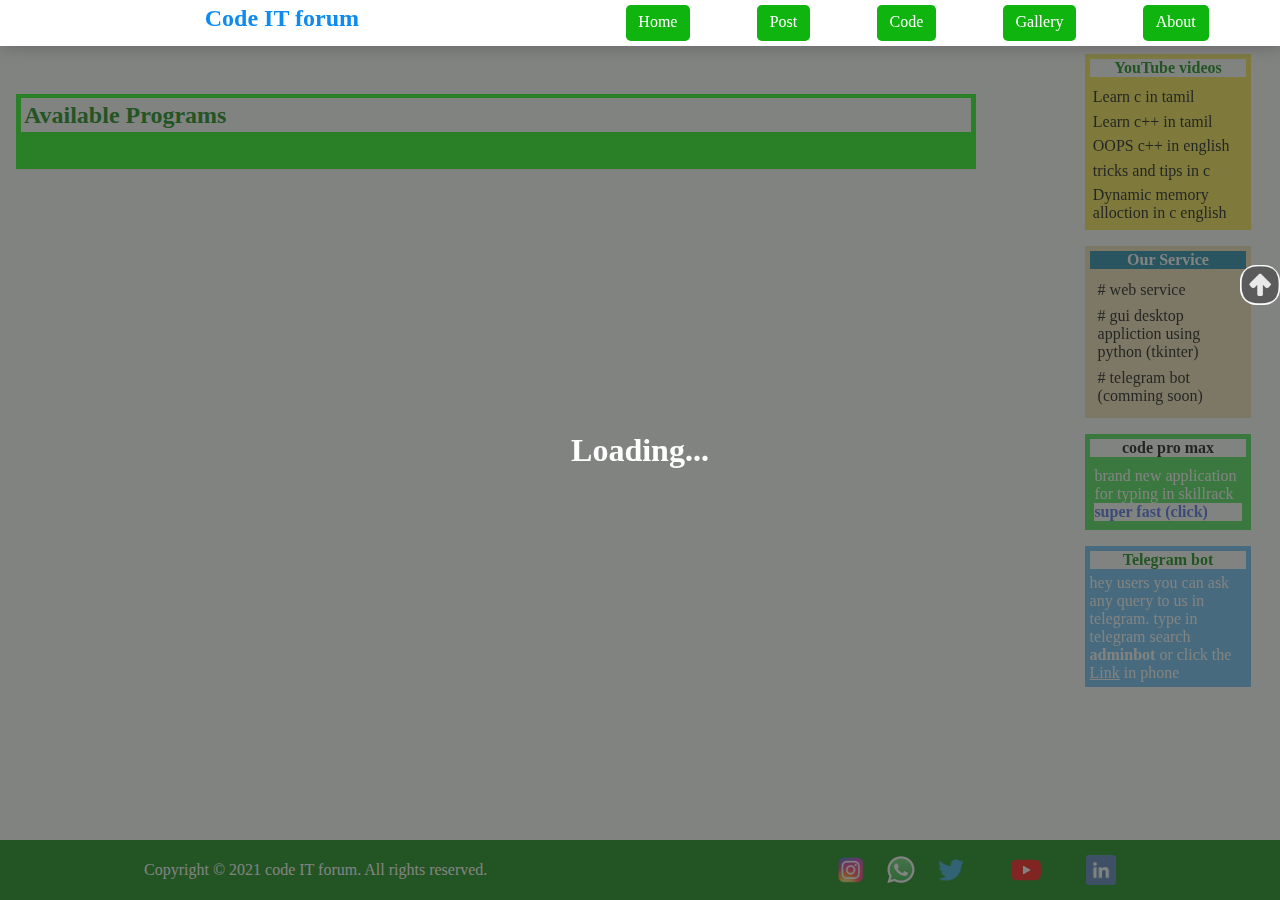
==== index.html @ 3cda9b9f "brand new commit" ====
<!DOCTYPE html>
<html lang="en">
<head>
    <meta charset="UTF-8">
    <meta http-equiv="X-UA-Compatible" content="IE=edge">
    <meta name="viewport" content="width=device-width, initial-scale=1.0">
    <title>code base</title>
    <link rel="stylesheet" href="style.css">
</head>
<body>
    <header id="#top">
        <span>
        <h2 id="home">
            Code IT forum
        </h2>
        </span>
            <ul>
                <li onclick="getFunction(1)">Home</li>
                <li onclick="getFunction(2)">Post</li>
                <li onclick="getFunction(3)">Code</li>
                <li onclick="getFunction(5)">Gallery</li>
                <li onclick="getFunction(4)">About</li>
            </ul>
    </header>

<div class="topic-div">
    <h2 class="topic-div-title">
        Available Programs
    </h2>
    <div class="list-topics" id="titles">
    </div>
</div>
</div>
    
<div id="program">
</div>


<div class="sideDiv">
    <div class="side-div-1">
        <h4>
            YouTube videos
        </h4>
        <div class="side-div-1-content">
            <a href="https://youtu.be/5Bn8h6Id14U" target="_blank" >Learn c in tamil</a>
            <a href="https://youtu.be/qH7m9ik3ILs" target="_blank">Learn c++ in tamil</a>
            <a href="https://youtube.com/playlist?list=PLfVsf4Bjg79DLA5K3GLbIwf3baNVFO2Lq" target="_blank">OOPS c++ in english</a>
            <a href="https://youtube.com/playlist?list=PLqM7alHXFySHm4VjV-OZgIrwdjXfCBQmI" target="_blank">tricks and tips in c</a>
            <a href="https://youtu.be/xDVC3wKjS64" target="_blank">Dynamic memory alloction in c english</a>

        </div>
    </div>
    <div class="side-div-service">
        <h4>
            Our Service
        </h4>
        <div class="side-div-service-content">
            <ul>
                <li>web service</li>
                <li>gui desktop appliction using python (tkinter)</li>
                <li>telegram bot (comming soon)</li>

            </ul>
        </div>
    </div>
    <div class="appDiv">
        <h4 class="app-title">code pro max</h4>
        <div class="appSource">
            brand new application for typing in skillrack
            <a href="./code_app.py" download="code_type.py">super fast (click) </a>
        </div>
    </div>
    <div class="telegram">
        <h4 class="telegramTitle">Telegram bot</h4>
        <div class="telegram-content">
            hey users you can ask any query to us in telegram.
            type in telegram search <b>adminbot</b>
            or click the <a href="https://telegram.me/pieCakeBot" target="_blank" style="color:white;">Link</a> in phone
        </div>
    </div>
</div>
<a href="#top" class="pageTop">
<img src="topArrow.png" alt="top arror" width="40px" >
</a>
<footer>
    <div class="footerDiv">
        Copyright © 2021 code IT forum. All rights reserved. 
    </div>
    <div class="logo_div">
        <img src="insta_logo.png" alt="instagram" class="images">
        <img src="whatsapp_logo.png" alt="whatsapp" class="images">
        <img src="logo_logo.png" alt="twitter"class="images" >
        <img src="youtubeLogo.png" alt="youtube" class="youtube_logo">
        <img src="linkedin.png" alt="linkedin" class="images">

    </div>
</footer>
<div class="processingDiv" id="processingDiv" style="display:flex;">
    <h2 class="ProTitle">Loading...</h2>
</div>
<script type="text/javascript" src="appScript.js"></script> 
<script type="text/javascript" src="app.js"></script>
</body>
</html>
---- style.css ----
*{
	padding: 0;
	margin: 0;
	box-sizing: border-box;
}

body{
	overflow-x: hidden;
}
header{
	background-color: rgb(255, 255, 255);
	display: flex;
	position: sticky;
	top: 0;
	z-index: 10;
	flex-direction: row;
	padding: .3rem;
	box-shadow: .1rem .1rem 1rem .012rem dimgray;
}
header span{
	flex-grow: 1;
}
header h2{
	color: rgb(14, 139, 241);
	text-align: center;
	cursor: pointer;	
}
header ul{
	list-style: none;
	flex-grow: 1;
	color: white;
	display: flex;
	justify-content: space-evenly;
	flex-direction: row;
}
header ul li{
	background-color: rgb(15, 180, 15);
	padding-left: .8rem;
	padding-right: .8rem;
	padding-top: .5rem;
	padding-bottom: .5rem;
	cursor: pointer;
	border-radius: .3rem;
	border-bottom:2px solid transparent;

}


header ul li:hover{
	background-color: white;
	color:black;
	border-bottom:2px solid green;
	border-radius: 0%;
}


.topic-div{
	position: relative;
	margin: 3rem 1rem;
	width:75vw;
	padding: .3rem;
	background-color: rgb(18, 247, 10);
}

.topic-div-title{
	color: green;
	background-color: white;
	padding: .2rem;
}

.list-topics{
	
	display:flex;
	flex-direction: row;
	flex-wrap: wrap;
	padding: 1rem;
}

.list-topics a{
	text-decoration: none;
	background-color: rgba(128, 128, 128, 0.377);
	padding:.3rem;
	color: white;
	margin:.3rem;
	/*border-bottom: 3px solid white;*/
}

.list-topics a:hover{
	/*text-decoration: underline;*/
	background-color: white;
	color: limegreen;
}

.master{
	background: linear-gradient(0, #FFDEE9 ,#B5FFFC);
	width:60vw;
	margin-left: 1rem;
	padding: .5rem;
	margin-top:3rem;
}
.master h2{
	color: green;
	background-color: white;
	padding: .3rem;
	text-align: center;
}
.code{
	white-space: pre-wrap;
	color: black;
}
.anchor{
	position: relative;
	padding-top: 60px; 
	}
.sideDiv{
	 /*background-color: rgba(132, 214, 241, 0.719); */
	position:fixed;
	top:3vw;
	width:15vw;
	right: 1rem;
	height:100vh;
	/* overflow-y: auto; */
}

.side-div-1{
	background-color: rgb(248, 230, 69);
	padding: .3rem;
	margin: 1rem auto;
	width:13vw;
}
.side-div-1 h4{
	color: green;
	text-align: center;
	background-color: white;
	margin-bottom:.5rem;
	text-align: center;
}

.side-div-1-content{
	display: flex;
	flex-direction: column;
	/*padding-bottom:5vw;*/
}

.side-div-1-content a{
	text-decoration: none;
	margin: .2rem;
	color:black;
}

.side-div-1-content a:hover{
	text-decoration: underline ;
}

.side-div-service{
	background-color: wheat;
	width: 13vw;
	padding: .3rem;
	margin: 1rem auto;
	/* padding-bottom:3rem; */
}
.side-div-service h4{
	color: white;
	background-color: rgb(16, 131, 167);
	text-align: center;
}
.side-div-service-content ul{
	list-style: none;
	padding-top: .3rem;
}
.side-div-service-content ul li{
	margin:.5rem;
	color: black;
}
.side-div-service-content ul li::before{
	content: "# ";
	color: black;
}

.telegram{
	background-color: rgba(63, 173, 247, 0.815);
	width: 13vw;
	margin: 0 auto;
	margin-top:1rem;
	padding:.3rem;
}
.telegramTitle{
	background-color: white;
	color: green;
	text-align:center;
	margin-bottom: .3rem;
}

.telegram-content{
	text-align: left;
	color: white;
}
.pageTop{
	position: sticky;
	bottom: 3.5rem;
	float: right;
	z-index:5;
}

.pageTop img{
	border-radius:40%;
}

footer{
	background-color: green;
	position:fixed;
	bottom:0;
	display: flex;
	gap:1rem;
	justify-content: space-around;
	align-items: center;
	width: 100vw;
	flex-wrap: wrap;
}
footer .footerDiv{
	color: white;
	/* background-color: greenyellow; */
	width:23rem;
}
.images{
	width:30px;
}
.logo_div{
	display: flex;
	align-items: center;
	width:20rem;
	justify-content: space-evenly;
}
.youtube_logo{
	width: 80px;
}

.newButn{
	color: white;
	background-color: rgb(11, 184, 11);
	font-size: 1.2rem;
	padding: .3rem;
	border: 2px solid transparent;
	margin: 1rem;
	width:8rem;
	border-radius:.3rem;
}

.newButn:hover{
	border:2px solid white;
}

#program{
	margin-bottom: 6rem;
}

.appDiv{
	background-color: rgb(65, 225, 78);
	padding:.3rem;
	width:13vw;
	margin: 0 auto;
}
.app-title{
	background-color: white;
	text-align: center;
}
.appSource {
	color: white;
	margin-top:.3rem;
	text-align: left;
	padding:.3rem;
}
.appSource a{
	text-decoration: none;
	font-weight: 900;
	background-color: white;
	color: royalblue;
	display: block;
}
#Fimage{
	width:50vw;
	box-shadow: .5rem .5rem 1rem .1rem gray;
	position: relative;
	left: 3rem;
	padding:1rem;
}

.processingDiv{
	background-color: rgba(56, 58, 56, 0.63);
	width:100vw;
	height:100vh;
	position: absolute;
	top: 0;
	bottom: 0;
	left: 0;
	right: 0;
	display: flex;
	justify-content: center;
	align-items: center;
}

.ProTitle{
	color: white;
	/* background-color: green; */
	width:30vw;
	font-size: 2rem;
	z-index: 3;
	padding: 1rem;
	text-align: center;
}

@media only screen and (max-width:750px){
	.sideDiv{
		position: relative;
		width:70vw;
	}
	.master{
		width:90vw;
	}
	.side-div-1,.side-div-service,.appDiv,.telegram{
		width:10rem;
	}
	footer{
		margin-top: 1rem;
		position: static;
	}
}

@media only screen and (max-width:450px){
	header{
		flex-direction: column;
	}
	header h2{
		margin-bottom:1rem;
		
	}
	header ul li{
		padding: .3rem;
	}
	#Fimage{
		width:80vw;
	}
	footer{
		margin-top: 1rem;
		position: static;
	}
	
}
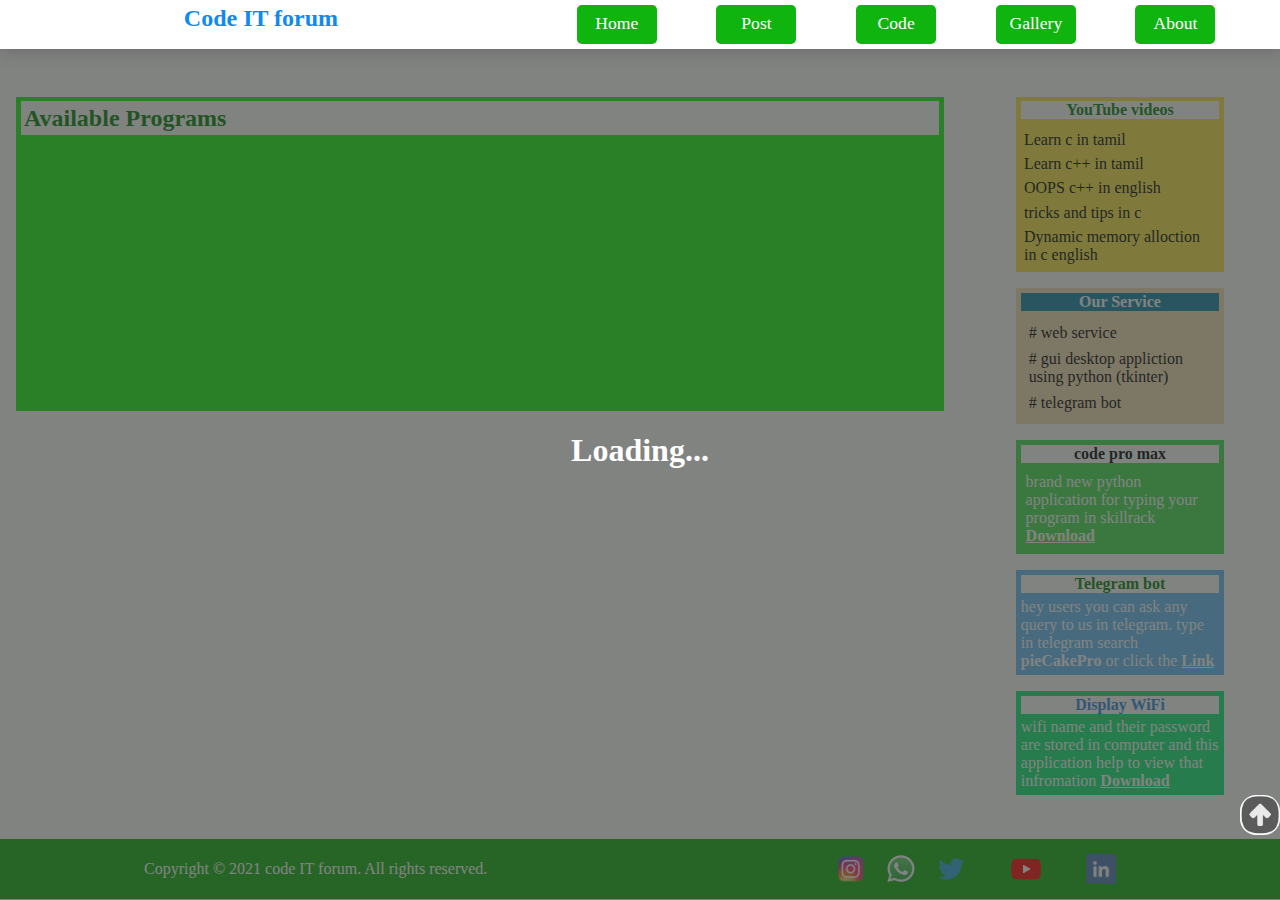
==== commit c06a9fee: "new design and style added" ====
--- a/index.html
+++ b/index.html
@@ -23,75 +23,85 @@
             </ul>
     </header>
 
-<div class="topic-div">
-    <h2 class="topic-div-title">
-        Available Programs
-    </h2>
-    <div class="list-topics" id="titles">
+<div class="container">
+    <div class="topic-div">
+        <h2 class="topic-div-title">
+            Available Programs
+        </h2>
+        <div class="list-topics" id="titles">
+        </div>
     </div>
-</div>
-</div>
+    <div class="sideDiv">
+        <div class="side-div-1">
+            <h4>
+                YouTube videos
+            </h4>
+            <div class="side-div-1-content">
+                <a href="https://youtu.be/5Bn8h6Id14U" target="_blank" >Learn c in tamil</a>
+                <a href="https://youtu.be/qH7m9ik3ILs" target="_blank">Learn c++ in tamil</a>
+                <a href="https://youtube.com/playlist?list=PLfVsf4Bjg79DLA5K3GLbIwf3baNVFO2Lq" target="_blank">OOPS c++ in english</a>
+                <a href="https://youtube.com/playlist?list=PLqM7alHXFySHm4VjV-OZgIrwdjXfCBQmI" target="_blank">tricks and tips in c</a>
+                <a href="https://youtu.be/xDVC3wKjS64" target="_blank">Dynamic memory alloction in c english</a>
     
-<div id="program">
+            </div>
+        </div>
+        <div class="side-div-service">
+            <h4>
+                Our Service
+            </h4>
+            <div class="side-div-service-content">
+                <ul>
+                    <li>web service</li>
+                    <li>gui desktop appliction using python (tkinter)</li>
+                    <li>telegram bot</li>
+    
+                </ul>
+            </div>
+        </div>
+        <div class="appDiv">
+            <h4 class="app-title">code pro max</h4>
+            <div class="appSource">
+                brand new python application for typing your program in skillrack
+                <a href="./assets/code_app.py" download="code_type.py">Download</a>
+            </div>
+        </div>
+        <div class="telegram">
+            <h4 class="telegramTitle">Telegram bot</h4>
+            <div class="telegram-content">
+                hey users you can ask any query to us in telegram.
+                type in telegram search <b>pieCakePro</b>
+                or click the <a href="https://telegram.me/pieCakeBot" target="_blank" style="color:white;">Link</a>
+            </div>
+        </div>
+        <div class="wifiDiv">
+            <h4 class="wifiTitle">Display WiFi</h4>
+            <div class="wifiContent">
+                wifi name and their password are stored in computer and this application help to view that infromation
+                <a href="./assets/wifiPassword.exe">Download</a>
+            </div>
+        </div>
+    </div>
+    <div id="program">
+    
+    </div>
 </div>
 
 
-<div class="sideDiv">
-    <div class="side-div-1">
-        <h4>
-            YouTube videos
-        </h4>
-        <div class="side-div-1-content">
-            <a href="https://youtu.be/5Bn8h6Id14U" target="_blank" >Learn c in tamil</a>
-            <a href="https://youtu.be/qH7m9ik3ILs" target="_blank">Learn c++ in tamil</a>
-            <a href="https://youtube.com/playlist?list=PLfVsf4Bjg79DLA5K3GLbIwf3baNVFO2Lq" target="_blank">OOPS c++ in english</a>
-            <a href="https://youtube.com/playlist?list=PLqM7alHXFySHm4VjV-OZgIrwdjXfCBQmI" target="_blank">tricks and tips in c</a>
-            <a href="https://youtu.be/xDVC3wKjS64" target="_blank">Dynamic memory alloction in c english</a>
 
-        </div>
-    </div>
-    <div class="side-div-service">
-        <h4>
-            Our Service
-        </h4>
-        <div class="side-div-service-content">
-            <ul>
-                <li>web service</li>
-                <li>gui desktop appliction using python (tkinter)</li>
-                <li>telegram bot (comming soon)</li>
 
-            </ul>
-        </div>
-    </div>
-    <div class="appDiv">
-        <h4 class="app-title">code pro max</h4>
-        <div class="appSource">
-            brand new application for typing in skillrack
-            <a href="./code_app.py" download="code_type.py">super fast (click) </a>
-        </div>
-    </div>
-    <div class="telegram">
-        <h4 class="telegramTitle">Telegram bot</h4>
-        <div class="telegram-content">
-            hey users you can ask any query to us in telegram.
-            type in telegram search <b>adminbot</b>
-            or click the <a href="https://telegram.me/pieCakeBot" target="_blank" style="color:white;">Link</a> in phone
-        </div>
-    </div>
-</div>
 <a href="#top" class="pageTop">
-<img src="topArrow.png" alt="top arror" width="40px" >
+<img src="./assets/topArrow.png" alt="top arror" width="40px" >
 </a>
 <footer>
     <div class="footerDiv">
         Copyright © 2021 code IT forum. All rights reserved. 
     </div>
     <div class="logo_div">
-        <img src="insta_logo.png" alt="instagram" class="images">
-        <img src="whatsapp_logo.png" alt="whatsapp" class="images">
-        <img src="logo_logo.png" alt="twitter"class="images" >
-        <img src="youtubeLogo.png" alt="youtube" class="youtube_logo">
-        <img src="linkedin.png" alt="linkedin" class="images">
+        <img src="./assets/insta_logo.png" alt="instagram" class="images">
+        <img src="./assets/whatsapp_logo.png" alt="whatsapp" class="images">
+        <img src="./assets/logo_logo.png" alt="twitter"class="images" >
+        <img src="./assets/youtubeLogo.png" alt="youtube" class="youtube_logo">
+        <img src="./assets/linkedin.png" alt="linkedin" class="images">
 
     </div>
 </footer>
--- a/style.css
+++ b/style.css
@@ -5,7 +5,7 @@
 }
 
 body{
-	overflow-x: hidden;
+	overflow: hidden;
 }
 header{
 	background-color: rgb(255, 255, 255);
@@ -35,29 +35,23 @@
 }
 header ul li{
 	background-color: rgb(15, 180, 15);
-	padding-left: .8rem;
-	padding-right: .8rem;
-	padding-top: .5rem;
-	padding-bottom: .5rem;
 	cursor: pointer;
+	font-size: 1.1rem;
+	width:5rem;
+	padding: .5rem;
+	text-align: center;
 	border-radius: .3rem;
 	border-bottom:2px solid transparent;
-
 }
 
 
 header ul li:hover{
-	background-color: white;
-	color:black;
-	border-bottom:2px solid green;
-	border-radius: 0%;
+	background-color: rgb(84, 230, 84);
 }
 
 
 .topic-div{
-	position: relative;
 	margin: 3rem 1rem;
-	width:75vw;
 	padding: .3rem;
 	background-color: rgb(18, 247, 10);
 }
@@ -69,7 +63,6 @@
 }
 
 .list-topics{
-	
 	display:flex;
 	flex-direction: row;
 	flex-wrap: wrap;
@@ -88,7 +81,12 @@
 .list-topics a:hover{
 	/*text-decoration: underline;*/
 	background-color: white;
-	color: limegreen;
+	color: limegreen;	
+}
+
+.container{
+	display: grid;
+	grid-template-columns: 3fr 1fr;
 }
 
 .master{
@@ -113,12 +111,11 @@
 	padding-top: 60px; 
 	}
 .sideDiv{
-	 /*background-color: rgba(132, 214, 241, 0.719); */
-	position:fixed;
-	top:3vw;
-	width:15vw;
-	right: 1rem;
-	height:100vh;
+	/* background-color: rgba(132, 214, 241, 0.719); */
+	/* width:15vw; */
+	margin-top: 2rem;
+	grid-column: 2/3;
+	grid-row: 1/3;
 	/* overflow-y: auto; */
 }
 
@@ -126,7 +123,8 @@
 	background-color: rgb(248, 230, 69);
 	padding: .3rem;
 	margin: 1rem auto;
-	width:13vw;
+	min-width:10rem;
+	max-width:13rem;
 }
 .side-div-1 h4{
 	color: green;
@@ -154,7 +152,8 @@
 
 .side-div-service{
 	background-color: wheat;
-	width: 13vw;
+	min-width:10rem;
+	max-width:13rem;
 	padding: .3rem;
 	margin: 1rem auto;
 	/* padding-bottom:3rem; */
@@ -176,10 +175,36 @@
 	content: "# ";
 	color: black;
 }
-
+.appDiv{
+	background-color: rgb(65, 225, 78);
+	padding:.3rem;
+	min-width:10rem;
+	max-width:13rem;
+	margin: 0 auto;
+}
+.app-title{
+	background-color: white;
+	text-align: center;
+}
+.appSource {
+	color: white;
+	margin-top:.3rem;
+	text-align: left;
+	padding:.3rem;
+}
+.appSource a{
+	text-decoration: none;
+	font-weight: 900;
+	/* background-color: white; */
+	color: white;
+	/* display: block; */
+	text-transform: capitalize;
+	text-decoration: underline;
+}
 .telegram{
 	background-color: rgba(63, 173, 247, 0.815);
-	width: 13vw;
+	min-width:10rem;
+	max-width:13rem;
 	margin: 0 auto;
 	margin-top:1rem;
 	padding:.3rem;
@@ -194,6 +219,33 @@
 .telegram-content{
 	text-align: left;
 	color: white;
+}
+.telegram-content a{
+	font-weight: 900;
+}
+.wifiDiv{
+	background-color: rgb(10, 235, 111);
+	min-width:10rem;
+	max-width:13rem;
+	margin: 0 auto;
+	margin-top:1rem;
+	padding:.3rem;
+}
+.wifiTitle{
+	background-color: white;
+	color: rgb(41, 135, 223);
+	text-align:center;
+	margin-bottom: .3rem;
+}
+
+.wifiContent{
+	color: white;
+}
+
+.wifiContent a{
+	color: white;
+	font-weight: 900;
+	text-decoration: white underline;
 }
 .pageTop{
 	position: sticky;
@@ -207,9 +259,7 @@
 }
 
 footer{
-	background-color: green;
-	position:fixed;
-	bottom:0;
+	background-color: rgb(11, 175, 11);
 	display: flex;
 	gap:1rem;
 	justify-content: space-around;
@@ -254,29 +304,7 @@
 	margin-bottom: 6rem;
 }
 
-.appDiv{
-	background-color: rgb(65, 225, 78);
-	padding:.3rem;
-	width:13vw;
-	margin: 0 auto;
-}
-.app-title{
-	background-color: white;
-	text-align: center;
-}
-.appSource {
-	color: white;
-	margin-top:.3rem;
-	text-align: left;
-	padding:.3rem;
-}
-.appSource a{
-	text-decoration: none;
-	font-weight: 900;
-	background-color: white;
-	color: royalblue;
-	display: block;
-}
+
 #Fimage{
 	width:50vw;
 	box-shadow: .5rem .5rem 1rem .1rem gray;
@@ -309,40 +337,45 @@
 	text-align: center;
 }
 
-@media only screen and (max-width:750px){
-	.sideDiv{
-		position: relative;
-		width:70vw;
-	}
+@media only screen and (max-width:850px){
 	.master{
 		width:90vw;
 	}
-	.side-div-1,.side-div-service,.appDiv,.telegram{
+	.container{
+		grid-template-columns: 1fr;
+	}
+	.sideDiv{
+		grid-row: 3;
+		grid-column: 1;
+		/* background-color: greenyellow; */
+	}
+	.topic-div{
+		grid-column: 1;
+	}
+	.side-div-1,.side-div-service,.appDiv,.telegram,.wifiDiv{
 		width:10rem;
-	}
-	footer{
-		margin-top: 1rem;
-		position: static;
-	}
-}
-
-@media only screen and (max-width:450px){
+		margin: 1rem 1rem;
+	}
+}
+
+
+
+@media only screen and (max-width:720px){
 	header{
 		flex-direction: column;
 	}
 	header h2{
 		margin-bottom:1rem;
-		
 	}
 	header ul li{
 		padding: .3rem;
 	}
-	#Fimage{
-		width:80vw;
-	}
-	footer{
-		margin-top: 1rem;
-		position: static;
-	}
-	
-}
+}
+
+@media only screen and (max-width:420px){
+	header ul li{
+		font-size: 1rem;
+		width: 4rem;
+		padding:.3rem .4rem;
+	}
+}